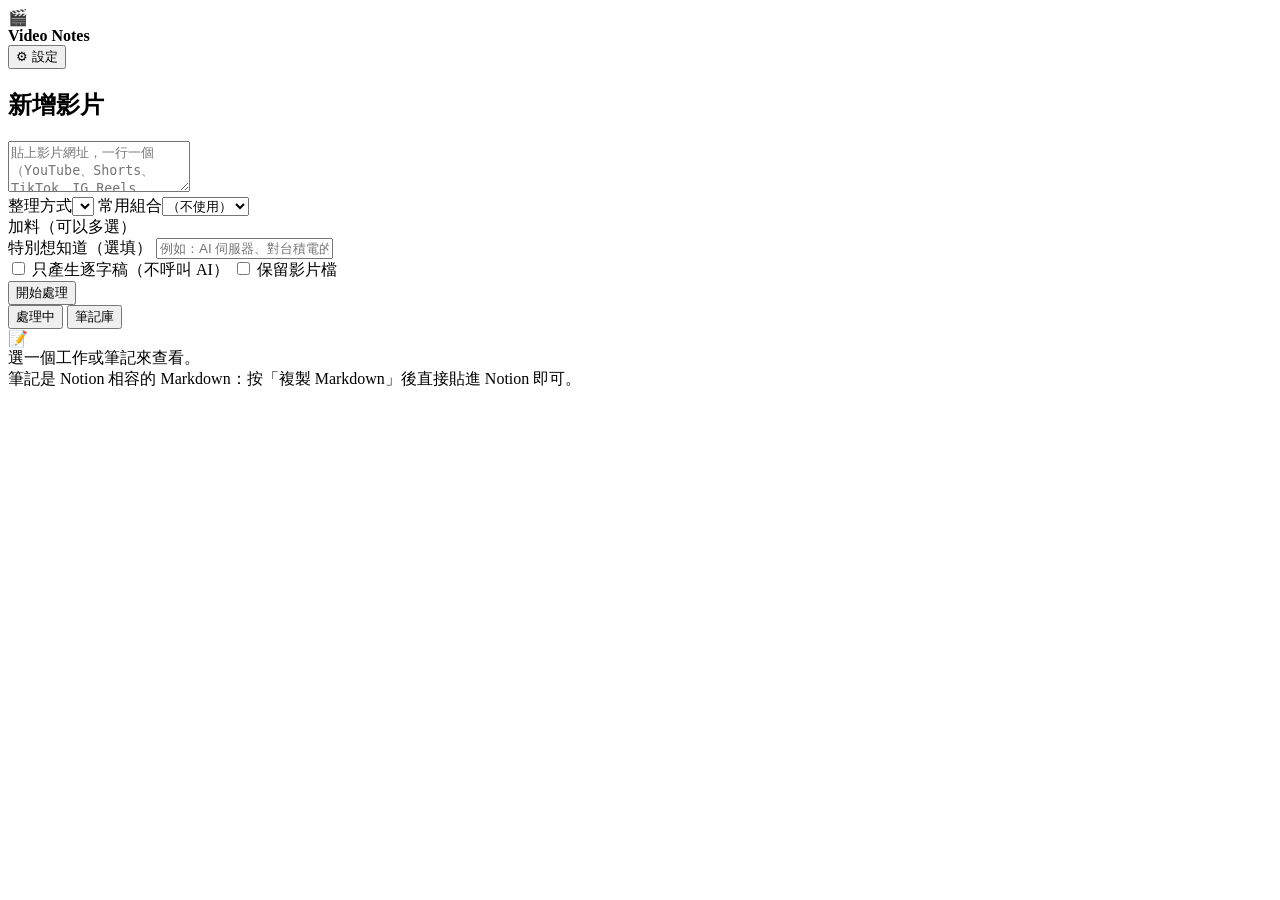
==== tools/video-notes/video_notes/web/static/index.html @ 8297380f "feat(video-notes): web GUI front-end 原生 JS＋HTML＋CSS（不用框架）：批次貼網址、選整理方式與加料、每支影片五個階段的進度、即時顯示筆記、筆記庫、設定頁，" ====
<!doctype html>
<html lang="zh-Hant">
<head>
<meta charset="utf-8">
<meta name="viewport" content="width=device-width, initial-scale=1">
<title>Video Notes</title>
<link rel="icon" href="data:image/svg+xml,<svg xmlns='http://www.w3.org/2000/svg' viewBox='0 0 100 100'><text y='.9em' font-size='90'>🎬</text></svg>">
<link rel="stylesheet" href="/static/styles.css">
</head>
<body>

<header class="topbar">
  <div class="brand">
    <span class="mark">🎬</span>
    <div><strong>Video Notes</strong><small id="version"></small></div>
  </div>
  <div class="chips" id="env-chips"></div>
  <button id="btn-settings" class="ghost">⚙ 設定</button>
</header>

<main class="layout">
  <section class="left">
    <div class="card">
      <h2>新增影片</h2>
      <textarea id="urls" rows="3" placeholder="貼上影片網址，一行一個（YouTube、Shorts、TikTok、IG Reels、Bilibili…）"></textarea>
      <div class="grid2">
        <label>整理方式<select id="profile"></select></label>
        <label>常用組合<select id="preset"><option value="">（不使用）</option></select></label>
      </div>
      <div class="field">
        <span class="label">加料（可以多選）</span>
        <div id="modifiers" class="toggles"></div>
      </div>
      <label class="field">特別想知道（選填）
        <input id="focus" placeholder="例如：AI 伺服器、對台積電的看法——無關的內容會被濃縮成一行">
      </label>
      <div class="options">
        <label class="check"><input type="checkbox" id="opt-transcript-only"> 只產生逐字稿（不呼叫 AI）</label>
        <label class="check"><input type="checkbox" id="opt-keep-video"> 保留影片檔</label>
      </div>
      <div class="submit-row">
        <span id="out-hint" class="muted small"></span>
        <button id="btn-start" class="primary">開始處理</button>
      </div>
    </div>

    <nav class="tabs" id="left-tabs">
      <button data-tab="jobs" class="active">處理中 <span id="job-count" class="count"></span></button>
      <button data-tab="library">筆記庫</button>
    </nav>
    <div id="jobs" class="list"></div>
    <div id="library" class="list" hidden></div>
  </section>

  <section class="right card" id="viewer">
    <div class="empty" id="viewer-empty">
      <div class="big">📝</div>
      選一個工作或筆記來查看。<br>
      筆記是 Notion 相容的 Markdown：按「複製 Markdown」後直接貼進 Notion 即可。
    </div>
    <div id="viewer-body" hidden>
      <div class="viewer-head">
        <div class="viewer-title">
          <h2 id="v-title"></h2>
          <div id="v-meta" class="muted small"></div>
        </div>
        <div class="actions">
          <select id="v-note-select" title="這支影片的其他筆記（不同整理方案）"></select>
          <button id="v-copy" class="primary">📋 複製 Markdown</button>
          <button id="v-redo" class="ghost" title="用目前表單的設定重新整理這支影片">🔁 換方案重做</button>
          <button id="v-open" class="ghost">📂 資料夾</button>
        </div>
      </div>
      <nav class="tabs small" id="view-tabs">
        <button data-view="rendered" class="active">筆記</button>
        <button data-view="markdown">Markdown</button>
        <button data-view="transcript">逐字稿</button>
      </nav>
      <article id="v-content" class="markdown"></article>
      <details class="refine" id="refine">
        <summary>✨ 二次加工 <span class="muted small">用 Better Prompt 的轉換模式處理這份筆記（例如改成執行摘要、條列式重點）</span></summary>
        <div class="refine-controls">
          <select id="r-mode"></select>
          <select id="r-sub"></select>
          <button id="r-run" class="primary">加工</button>
          <button id="r-copy" class="ghost">複製結果</button>
        </div>
        <pre id="r-out" class="refine-out"></pre>
      </details>
    </div>
  </section>
</main>

<dialog id="dlg-redo">
  <form method="dialog">
    <h2>這些影片處理過了</h2>
    <p class="muted small">已經有的檔案預設沿用（省時間也省 API 費用）。要重做哪些？重新下載或重新轉錄時，後面的步驟會跟著重做。</p>
    <div id="redo-rows"></div>
    <div class="dialog-actions">
      <button value="cancel" class="ghost">取消</button>
      <button value="ok" class="primary" id="redo-ok">開始處理</button>
    </div>
  </form>
</dialog>

<dialog id="dlg-settings">
  <form method="dialog" id="settings-form">
    <h2>設定</h2>

    <fieldset>
      <legend>輸出位置</legend>
      <label class="check"><input type="radio" name="output" value="downloads"> 下載資料夾 <span class="muted small" id="out-downloads"></span></label>
      <label class="check"><input type="radio" name="output" value="data"> 工具的 data 資料夾 <span class="muted small" id="out-data"></span></label>
      <label class="check"><input type="radio" name="output" value="custom"> 自選</label>
      <input id="s-output-custom" placeholder="例如 D:\Notes\Videos">
      <label class="check"><input type="checkbox" id="s-keep-video"> 預設保留影片檔（不勾只下載音訊，快很多）</label>
    </fieldset>

    <fieldset>
      <legend>AI 整理</legend>
      <div class="grid2">
        <label>服務<select id="s-provider"></select></label>
        <label>模型<input id="s-model" list="model-hints" placeholder="空白 = 預設"></label>
      </div>
      <datalist id="model-hints"></datalist>
      <div class="key-row">
        <input id="s-key" type="password" placeholder="貼上這個服務的 API Key（存到共用金鑰檔）" autocomplete="off">
        <button type="button" id="s-key-save" class="ghost">儲存金鑰</button>
      </div>
      <div class="muted small" id="s-key-status"></div>
    </fieldset>

    <fieldset>
      <legend>語音辨識</legend>
      <div class="grid3">
        <label>模型<select id="s-whisper"></select></label>
        <label>裝置<select id="s-device"><option value="auto">自動</option><option value="cuda">GPU</option><option value="cpu">CPU</option></select></label>
        <label>語言<input id="s-language" list="lang-hints" placeholder="auto"></label>
      </div>
      <datalist id="lang-hints"><option value="auto"><option value="zh"><option value="en"><option value="ja"><option value="ko"></datalist>
      <label class="check"><input type="checkbox" id="s-traditional"> 中文逐字稿轉成繁體（台灣用語）</label>
    </fieldset>

    <fieldset>
      <legend>進階</legend>
      <div class="grid2">
        <label>同時處理幾支影片<input id="s-parallel" type="number" min="1" max="8"></label>
        <label>長逐字稿分段門檻（字）<input id="s-long" type="number" min="5000" step="5000"></label>
      </div>
      <label>需要登入才看得到的影片：用哪個瀏覽器的登入狀態
        <select id="s-cookies"><option value="">不使用</option><option>chrome</option><option>edge</option><option>firefox</option><option>brave</option></select>
      </label>
      <label>處理完通知網址（socket 模式，選填）<input id="s-notify" placeholder="http://127.0.0.1:8787/video-notes"></label>
      <div class="muted small">自訂整理方案：把 TOML 檔放進 <code id="s-prompts-dir"></code>（格式見 README）。</div>
    </fieldset>

    <div class="dialog-actions">
      <button value="cancel" class="ghost">取消</button>
      <button value="ok" class="primary">儲存</button>
    </div>
  </form>
</dialog>

<div id="toast" role="status"></div>
<script src="/static/app.js"></script>
</body>
</html>
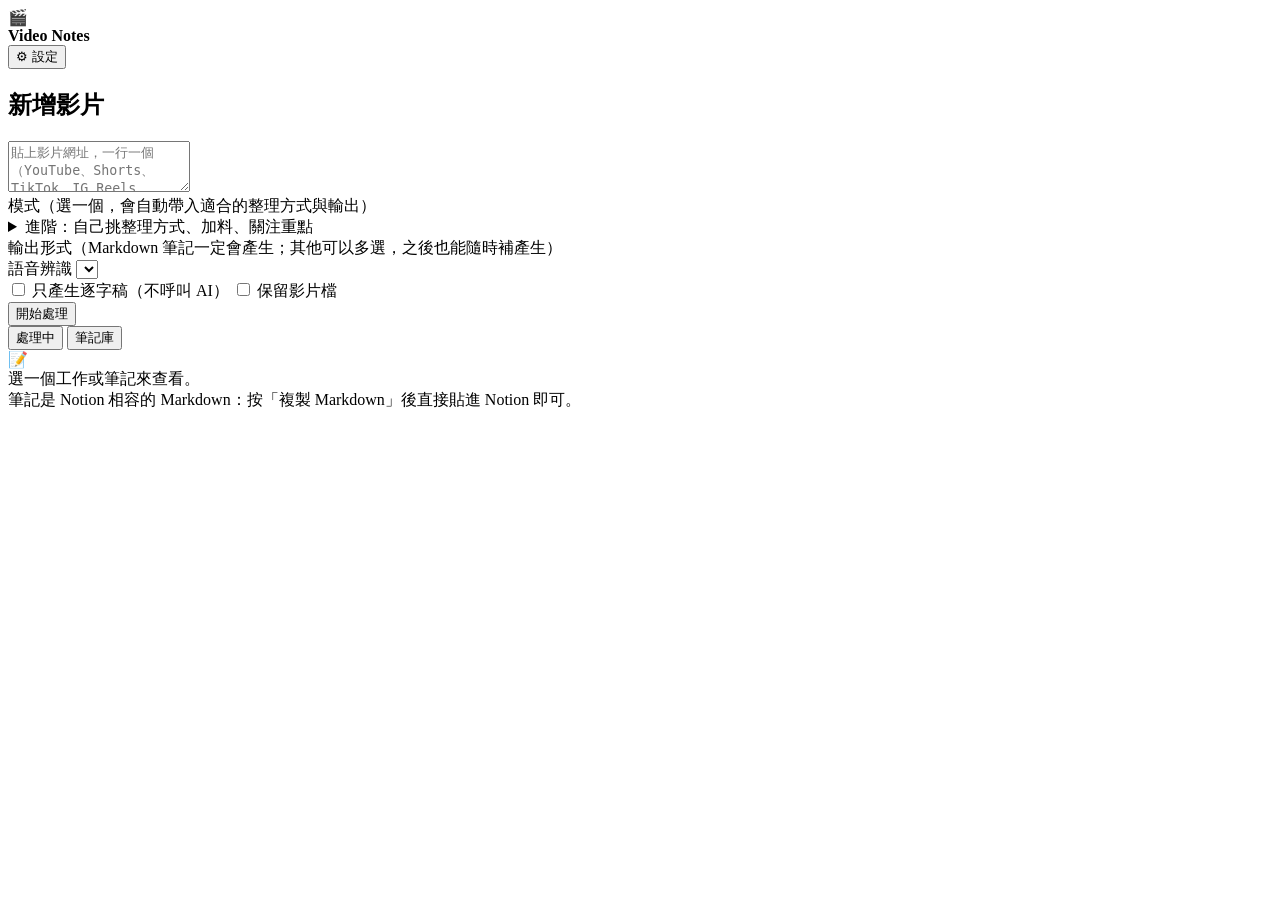
==== commit 96e79df5: "feat(video-notes): GUI for modes, output formats, re-rendering, re-analysis and combining 擁有者要 UI 能回" ====
--- a/tools/video-notes/video_notes/web/static/index.html
+++ b/tools/video-notes/video_notes/web/static/index.html
@@ -17,23 +17,41 @@
   <div class="chips" id="env-chips"></div>
   <button id="btn-settings" class="ghost">⚙ 設定</button>
 </header>
+<div id="alert-bar" hidden></div>
 
 <main class="layout">
   <section class="left">
     <div class="card">
       <h2>新增影片</h2>
       <textarea id="urls" rows="3" placeholder="貼上影片網址，一行一個（YouTube、Shorts、TikTok、IG Reels、Bilibili…）"></textarea>
-      <div class="grid2">
-        <label>整理方式<select id="profile"></select></label>
-        <label>常用組合<select id="preset"><option value="">（不使用）</option></select></label>
-      </div>
+
       <div class="field">
-        <span class="label">加料（可以多選）</span>
-        <div id="modifiers" class="toggles"></div>
-      </div>
-      <label class="field">特別想知道（選填）
-        <input id="focus" placeholder="例如：AI 伺服器、對台積電的看法——無關的內容會被濃縮成一行">
+        <span class="label">模式（選一個，會自動帶入適合的整理方式與輸出）</span>
+        <div id="presets" class="preset-cards"></div>
+      </div>
+
+      <details id="advanced" class="field">
+        <summary>進階：自己挑整理方式、加料、關注重點</summary>
+        <label class="field">整理方式<select id="profile"></select></label>
+        <div class="field">
+          <span class="label">加料（可以多選）</span>
+          <div id="modifiers" class="toggles"></div>
+        </div>
+        <label class="field">特別想知道（選填）
+          <input id="focus" placeholder="例如：AI 伺服器、對台積電的看法——無關的內容會被濃縮成一行">
+        </label>
+      </details>
+
+      <div class="field">
+        <span class="label">輸出形式（Markdown 筆記一定會產生；其他可以多選，之後也能隨時補產生）</span>
+        <div id="outputs"></div>
+      </div>
+
+      <label class="field">語音辨識
+        <select id="stt"></select>
       </label>
+      <div id="stt-hint" class="muted small"></div>
+
       <div class="options">
         <label class="check"><input type="checkbox" id="opt-transcript-only"> 只產生逐字稿（不呼叫 AI）</label>
         <label class="check"><input type="checkbox" id="opt-keep-video"> 保留影片檔</label>
@@ -49,7 +67,13 @@
       <button data-tab="library">筆記庫</button>
     </nav>
     <div id="jobs" class="list"></div>
-    <div id="library" class="list" hidden></div>
+    <div id="library" hidden>
+      <div id="lib-actions" class="lib-actions" hidden></div>
+      <h3 class="lib-head">影片</h3>
+      <div id="lib-videos" class="list"></div>
+      <h3 class="lib-head">合併的筆記</h3>
+      <div id="lib-collections" class="list"></div>
+    </div>
   </section>
 
   <section class="right card" id="viewer">
@@ -67,10 +91,12 @@
         <div class="actions">
           <select id="v-note-select" title="這支影片的其他筆記（不同整理方案）"></select>
           <button id="v-copy" class="primary">📋 複製 Markdown</button>
-          <button id="v-redo" class="ghost" title="用目前表單的設定重新整理這支影片">🔁 換方案重做</button>
+          <button id="v-render" class="ghost" title="用已經分析好的結果產生其他格式（不花 token）">🧩 產生其他輸出</button>
+          <button id="v-redo" class="ghost" title="沿用逐字稿，換一個模式重新分析（會花 token）">🔁 換模式重新分析</button>
           <button id="v-open" class="ghost">📂 資料夾</button>
         </div>
       </div>
+      <div id="v-outputs" class="out-row" hidden></div>
       <nav class="tabs small" id="view-tabs">
         <button data-view="rendered" class="active">筆記</button>
         <button data-view="markdown">Markdown</button>
@@ -96,6 +122,10 @@
     <h2>這些影片處理過了</h2>
     <p class="muted small">已經有的檔案預設沿用（省時間也省 API 費用）。要重做哪些？重新下載或重新轉錄時，後面的步驟會跟著重做。</p>
     <div id="redo-rows"></div>
+    <div id="redo-outputs" class="field" hidden>
+      <span class="label">要補產生哪些輸出（不花 token）</span>
+      <div id="redo-outputs-box"></div>
+    </div>
     <div class="dialog-actions">
       <button value="cancel" class="ghost">取消</button>
       <button value="ok" class="primary" id="redo-ok">開始處理</button>
@@ -103,6 +133,18 @@
   </form>
 </dialog>
 
+<dialog id="dlg-act">
+  <form method="dialog" id="act-form">
+    <h2 id="act-title"></h2>
+    <div id="act-body"></div>
+    <div id="act-msg" class="act-msg" hidden></div>
+    <div class="dialog-actions">
+      <button type="button" class="ghost" id="act-cancel">取消</button>
+      <button type="submit" class="primary" id="act-ok">確定</button>
+    </div>
+  </form>
+</dialog>
+
 <dialog id="dlg-settings">
   <form method="dialog" id="settings-form">
     <h2>設定</h2>
@@ -110,10 +152,16 @@
     <fieldset>
       <legend>輸出位置</legend>
       <label class="check"><input type="radio" name="output" value="downloads"> 下載資料夾 <span class="muted small" id="out-downloads"></span></label>
-      <label class="check"><input type="radio" name="output" value="data"> 工具的 data 資料夾 <span class="muted small" id="out-data"></span></label>
+      <label class="check"><input type="radio" name="output" value="data"> 工具旁邊的 data\videos 資料夾 <span class="muted small" id="out-data"></span></label>
       <label class="check"><input type="radio" name="output" value="custom"> 自選</label>
       <input id="s-output-custom" placeholder="例如 D:\Notes\Videos">
       <label class="check"><input type="checkbox" id="s-keep-video"> 預設保留影片檔（不勾只下載音訊，快很多）</label>
+    </fieldset>
+
+    <fieldset>
+      <legend>預設輸出形式</legend>
+      <div class="muted small">每次處理完自動多產生這些格式（Markdown 筆記一定會有）。新增影片時還是可以臨時改。</div>
+      <div id="s-outputs"></div>
     </fieldset>
 
     <fieldset>
@@ -123,6 +171,9 @@
         <label>模型<input id="s-model" list="model-hints" placeholder="空白 = 預設"></label>
       </div>
       <datalist id="model-hints"></datalist>
+      <label id="s-compat-row" hidden>相容端點網址
+        <input id="s-compat" placeholder="例如 http://127.0.0.1:11434/v1（Ollama）">
+      </label>
       <div class="key-row">
         <input id="s-key" type="password" placeholder="貼上這個服務的 API Key（存到共用金鑰檔）" autocomplete="off">
         <button type="button" id="s-key-save" class="ghost">儲存金鑰</button>
@@ -132,21 +183,34 @@
 
     <fieldset>
       <legend>語音辨識</legend>
+      <label>服務<select id="s-stt"></select></label>
+      <div class="muted small" id="s-stt-hint"></div>
+      <label class="check"><input type="checkbox" id="s-stt-fallback"> 雲端辨識失敗時，退回本機辨識（本機不會自動改用雲端）</label>
       <div class="grid3">
-        <label>模型<select id="s-whisper"></select></label>
+        <label>本機模型<select id="s-whisper"></select></label>
         <label>裝置<select id="s-device"><option value="auto">自動</option><option value="cuda">GPU</option><option value="cpu">CPU</option></select></label>
         <label>語言<input id="s-language" list="lang-hints" placeholder="auto"></label>
       </div>
       <datalist id="lang-hints"><option value="auto"><option value="zh"><option value="en"><option value="ja"><option value="ko"></datalist>
       <label class="check"><input type="checkbox" id="s-traditional"> 中文逐字稿轉成繁體（台灣用語）</label>
+    </fieldset>
+
+    <fieldset>
+      <legend>多支合併</legend>
+      <label>預估超過幾個 token 就先問我一次<input id="s-combine-tokens" type="number" min="1000" step="5000"></label>
     </fieldset>
 
     <fieldset>
       <legend>進階</legend>
       <div class="grid2">
         <label>同時處理幾支影片<input id="s-parallel" type="number" min="1" max="8"></label>
-        <label>長逐字稿分段門檻（字）<input id="s-long" type="number" min="5000" step="5000"></label>
-      </div>
+        <label>同時下載幾支<input id="s-dl-parallel" type="number" min="1" max="6"></label>
+      </div>
+      <div class="grid2">
+        <label>影片之間至少隔幾秒<input id="s-sleep-min" type="number" min="0" step="1"></label>
+        <label>最多隔幾秒<input id="s-sleep-max" type="number" min="0" step="1"></label>
+      </div>
+      <label>長逐字稿分段門檻（字）<input id="s-long" type="number" min="5000" step="5000"></label>
       <label>需要登入才看得到的影片：用哪個瀏覽器的登入狀態
         <select id="s-cookies"><option value="">不使用</option><option>chrome</option><option>edge</option><option>firefox</option><option>brave</option></select>
       </label>
